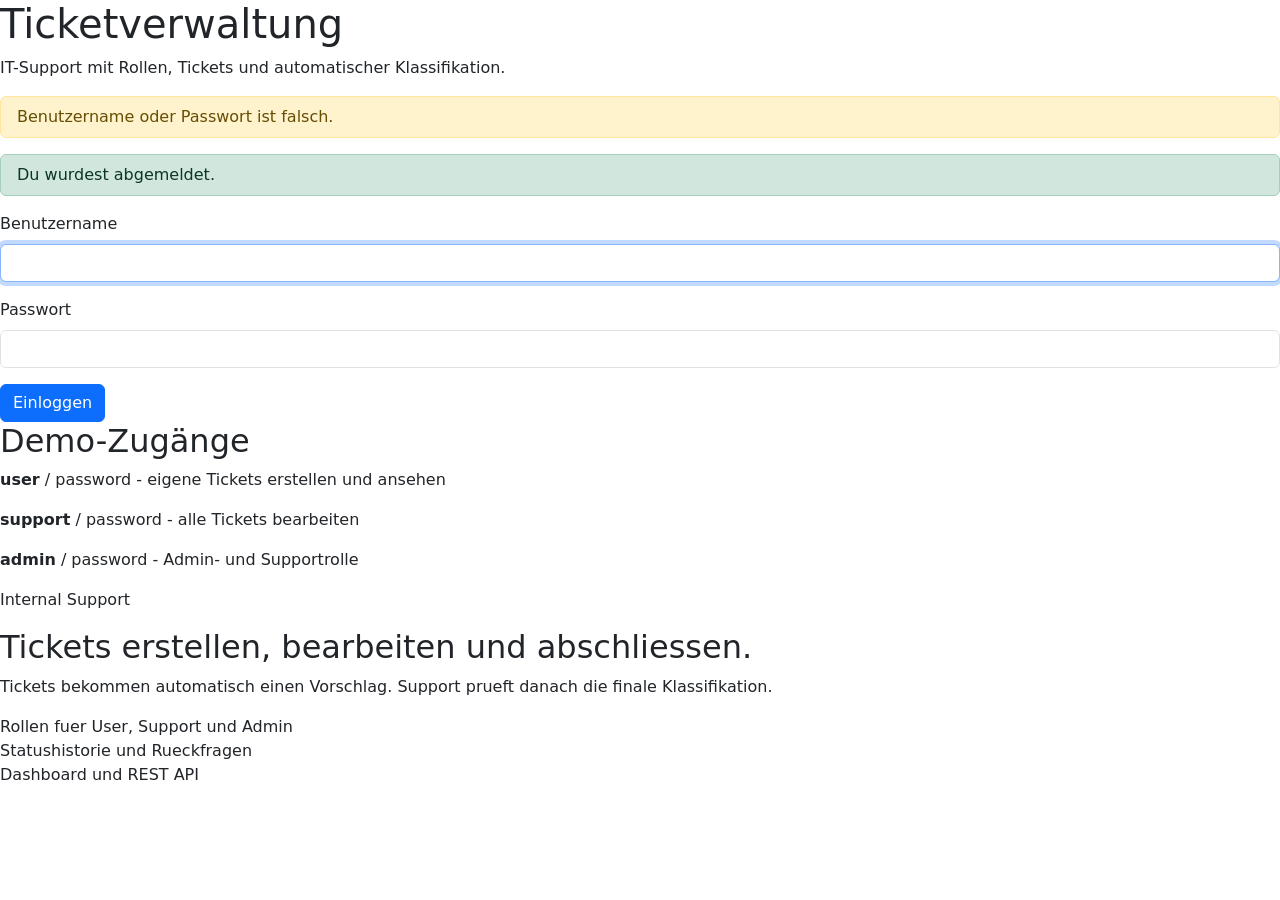
==== src/main/resources/templates/login.html @ f2d82dfb "Initial import of ticket system project" ====
<!DOCTYPE html>
<html lang="de" xmlns:th="http://www.thymeleaf.org">
<head>
    <meta charset="UTF-8">
    <title>Login</title>
    <link href="https://cdn.jsdelivr.net/npm/bootstrap@5.3.3/dist/css/bootstrap.min.css" rel="stylesheet">
    <link rel="stylesheet" href="/css/app.css">
</head>
<body>
<main class="login-shell">
    <section class="login-panel">
        <h1>Ticketverwaltung</h1>
        <p class="meta">IT-Support mit Rollen, Tickets und automatischer Klassifikation.</p>

        <p class="alert alert-warning py-2" th:if="${param.error}">Benutzername oder Passwort ist falsch.</p>
        <p class="alert alert-success py-2" th:if="${param.logout}">Du wurdest abgemeldet.</p>

        <form th:action="@{/login}" method="post">
            <label class="form-label" for="username">Benutzername</label>
            <input class="form-control" id="username" name="username" autofocus autocomplete="username">

            <label class="form-label mt-3" for="password">Passwort</label>
            <input class="form-control" id="password" name="password" type="password" autocomplete="current-password">

            <button class="btn btn-primary mt-3" type="submit">Einloggen</button>
        </form>

        <div class="demo-users">
            <h2>Demo-Zugänge</h2>
            <p><strong>user</strong> / password - eigene Tickets erstellen und ansehen</p>
            <p><strong>support</strong> / password - alle Tickets bearbeiten</p>
            <p><strong>admin</strong> / password - Admin- und Supportrolle</p>
        </div>
    </section>

    <aside class="login-info">
        <p class="page-kicker">Internal Support</p>
        <h2>Tickets erstellen, bearbeiten und abschliessen.</h2>
        <p class="meta">Tickets bekommen automatisch einen Vorschlag. Support prueft danach die finale Klassifikation.</p>
        <div class="login-points">
            <div class="login-point">Rollen fuer User, Support und Admin</div>
            <div class="login-point">Statushistorie und Rueckfragen</div>
            <div class="login-point">Dashboard und REST API</div>
        </div>
    </aside>
</main>
<script src="https://cdn.jsdelivr.net/npm/bootstrap@5.3.3/dist/js/bootstrap.bundle.min.js"></script>
</body>
</html>
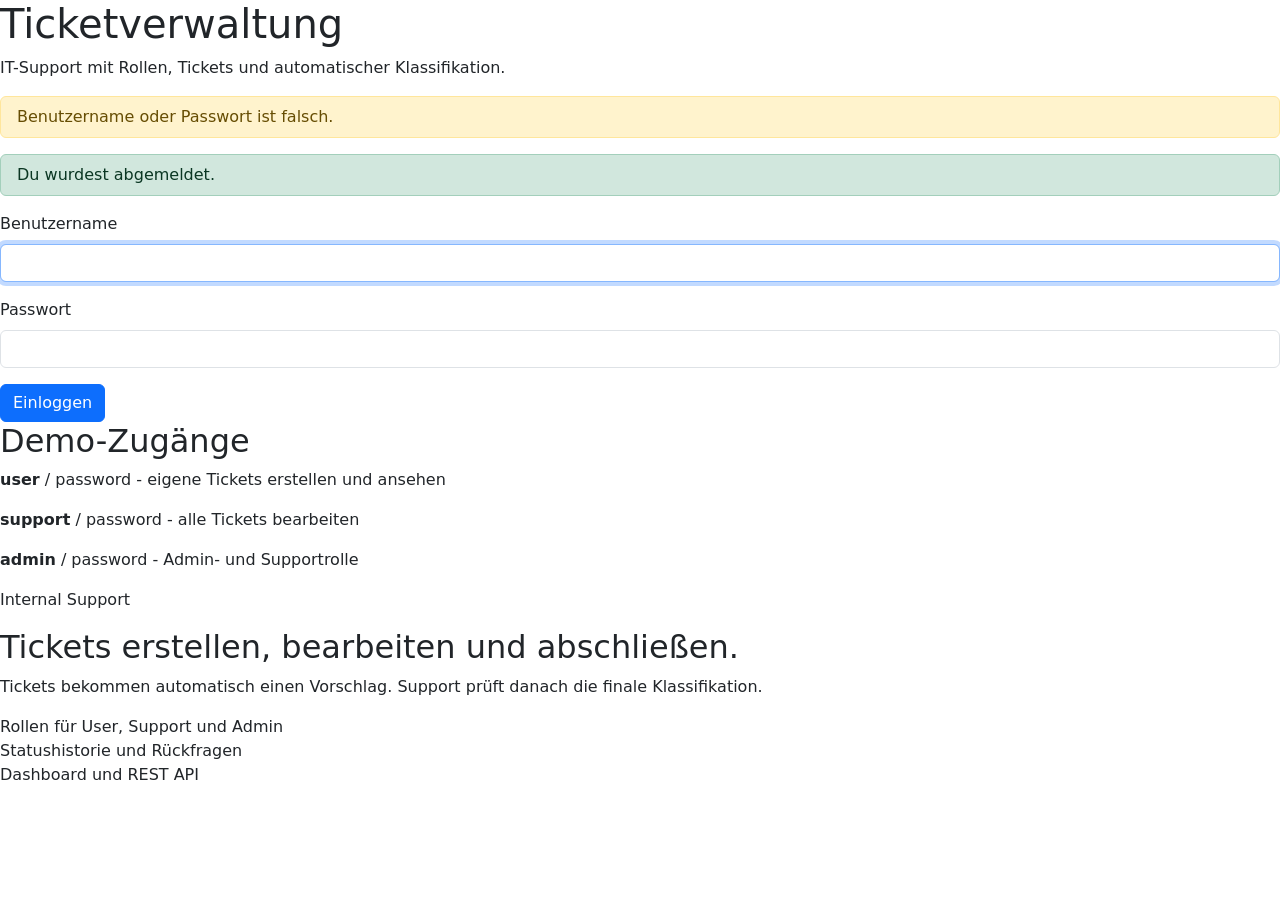
==== commit b367fffb: "Harden ticket system configuration" ====
--- a/src/main/resources/templates/login.html
+++ b/src/main/resources/templates/login.html
@@ -35,11 +35,11 @@
 
     <aside class="login-info">
         <p class="page-kicker">Internal Support</p>
-        <h2>Tickets erstellen, bearbeiten und abschliessen.</h2>
-        <p class="meta">Tickets bekommen automatisch einen Vorschlag. Support prueft danach die finale Klassifikation.</p>
+        <h2>Tickets erstellen, bearbeiten und abschließen.</h2>
+        <p class="meta">Tickets bekommen automatisch einen Vorschlag. Support prüft danach die finale Klassifikation.</p>
         <div class="login-points">
-            <div class="login-point">Rollen fuer User, Support und Admin</div>
-            <div class="login-point">Statushistorie und Rueckfragen</div>
+            <div class="login-point">Rollen für User, Support und Admin</div>
+            <div class="login-point">Statushistorie und Rückfragen</div>
             <div class="login-point">Dashboard und REST API</div>
         </div>
     </aside>
